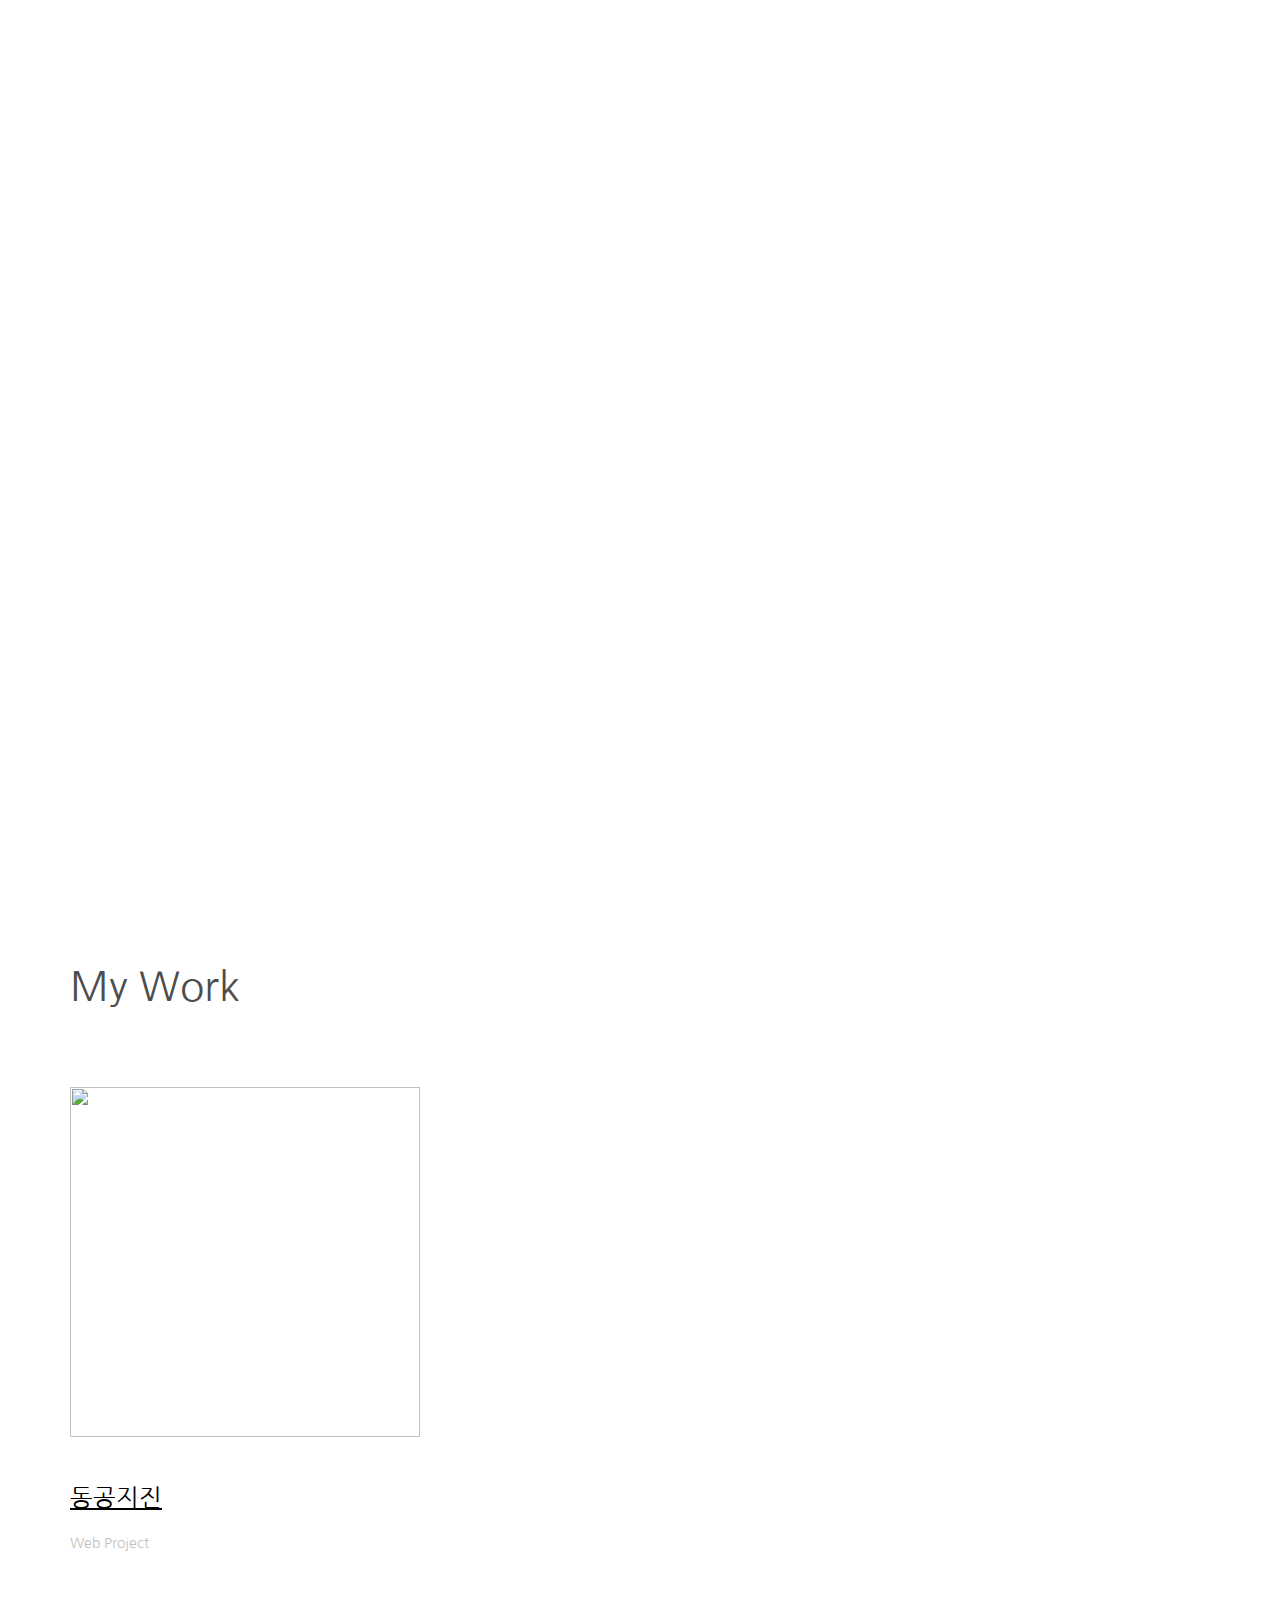
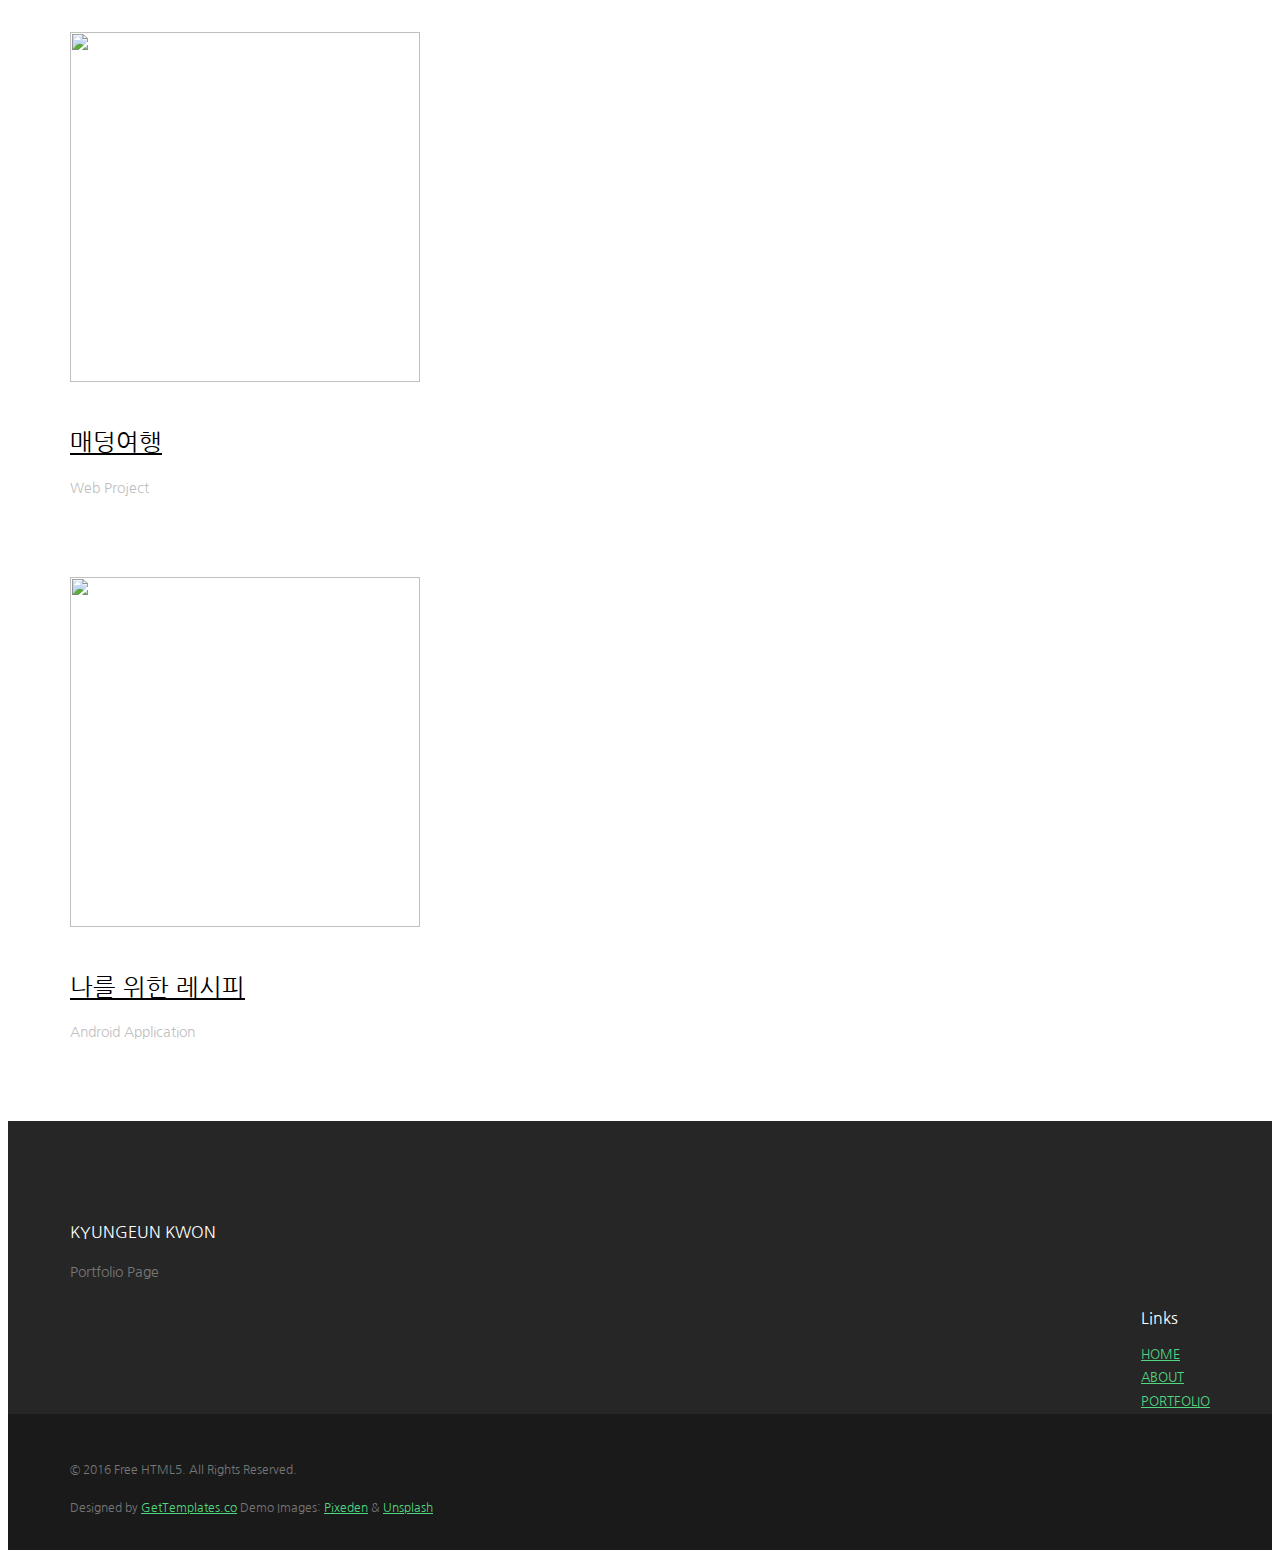
==== index.html @ b7c7cb3e "test" ====
<!DOCTYPE HTML>
<html>
	<head>
	<meta charset="utf-8">
	<meta http-equiv="X-UA-Compatible" content="IE=edge">
	<title>KYUNGEUN KWON</title>
	<meta name="viewport" content="width=device-width, initial-scale=1">
	<meta name="description" content="Free HTML5 Website Template by gettemplates.co" />
	<meta name="keywords" content="free website templates, free html5, free template, free bootstrap, free website template, html5, css3, mobile first, responsive" />
	<meta name="author" content="gettemplates.co" /> 

  	<!-- Facebook and Twitter integration -->
	<meta property="og:title" content=""/>
	<meta property="og:image" content=""/>
	<meta property="og:url" content=""/>
	<meta property="og:site_name" content=""/>
	<meta property="og:description" content=""/>
	<meta name="twitter:title" content="" />
	<meta name="twitter:image" content="" />
	<meta name="twitter:url" content="" />
	<meta name="twitter:card" content="" />

	<link href="https://fonts.googleapis.com/css?family=Merriweather:300,400|Montserrat:400,700" rel="stylesheet">
	<link href="https://fonts.googleapis.com/css?family=Gugi|Nanum+Gothic&amp;subset=korean" rel="stylesheet">
	<!-- Animate.css -->
	<link rel="stylesheet" href="resources/css/animate.css">
	<!-- Icomoon Icon Fonts-->
	<link rel="stylesheet" href="resources/css/icomoon.css">
	<!-- Themify Icons-->
	<link rel="stylesheet" href="resources/css/themify-icons.css">
	<!-- Bootstrap  -->
	<link rel="stylesheet" href="resources/css/bootstrap.css">

	<!-- Owl Carousel  -->
	<link rel="stylesheet" href="resources/css/owl.carousel.min.css">
	<link rel="stylesheet" href="resources/css/owl.theme.default.min.css">

	<!-- Theme style  -->
	<link rel="stylesheet" href="resources/css/style.css">

	<!-- Modernizr JS -->
	<script src="resources/js/modernizr-2.6.2.min.js"></script>
	<!-- FOR IE9 below -->
	<!--[if lt IE 9]>
	<script src="js/respond.min.js"></script>
	<![endif]-->

	</head>
	<body>
		
	<div class="gtco-loader"></div>
	
	<div id="page">

		<nav class="gtco-nav" role="navigation">
			<div class="gtco-container">
				
				<div class="row">
					<div class="col-sm-3 col-xs-12">
						<div id="gtco-logo"><a href="index.html">KYUNGEUN KWON</div>
					</div>
					<div class="col-xs-9 text-right menu-1">
						<ul>
							<li class="active"><a href="index.html">Home</a></li>
							<li><a href="about.html">About</a></li>
							<li class="has-dropdown">
								<a href="portfolio.html">Portfolio</a>
								<ul class="dropdown">
									<li><a href="mywork1.html">My Work1</a></li>
									<li><a href="mywork2.html">My Work2</a></li>
									<li><a href="mywork3.html">My Work3</a></li>
								</ul>
							</li>
						</ul>
					</div>
				</div>
				
			</div>
		</nav>
		
		<div class="gtco-section" id="header_div">
			<div class="gtco-container">
				<div class="row" style="margin-top: 200px;">
					<div class="col-md-8 col-md-offset-2 text-center" >
						<h2 class="header_txt1">KYUNGEUN KWON</h2>
						<p class="header_txt2">Portfolio Site</p>
                        <a class="btn btn-primary" href="about.html">Profile</a>
					</div>
				</div>
				<div class="row">

					
					
				</div>
			</div>
		</div>
    

		<div class="gtco-section">
			<div class="gtco-container">
				<div class="row">
					<div class="col-md-8 col-md-offset-2 gtco-heading text-center">
						<h2>My Work</h2>
						<p></p>
					</div>
				</div>
				
				<div class="row">

					<div class="col-md-12">
						<div class="owl-carousel owl-carousel-carousel">
							<div class="item">
								<div class="gtco-item">
									<a href="mywork1.html"><img src="resources/img/mainP1.png" alt="" class="img-responsive"></a>
									<h2><a href="mywork1.html">동공지진</a></h2>
									<p class="role">Web Project</p>
								</div>
							</div>
							<div class="item">
								<div class="gtco-item">
									<a href="mywork2.html"><img src="resources/img/mainP2.png" alt="" class="img-responsive"></a>
									<h2><a href="mywork2.html">매덩여행</a></h2>
									<p class="role">Web Project</p>
								</div>
							</div>
							<div class="item">
								<div class="gtco-item">
									<a href="mywork3.html"><img src="resources/img/mainP3.png" alt="" class="img-responsive"></a>
									<h2><a href="mywork3.html">나를 위한 레시피</a></h2>
									<p class="role">Android Application</p>
								</div>
							</div>
						</div>
					</div>
					
				</div>
			</div>
		</div>
		<!-- END Work -->

		


		<footer id="gtco-footer" class="gtco-section" role="contentinfo">
			<div class="gtco-container">
				<div class="row row-pb-md">
					<div class="col-md-4 gtco-widget gtco-footer-paragraph">
						<h3>KYUNGEUN KWON</h3>
						<p>Portfolio Page</p>
					</div>
					<div class="col-md-4" style="float: right">
						<div class="row">
							<div class="col-md-6 gtco-footer-link">
								<h3>Links</h3>
								<ul class="gtco-list-link">
									<li><a href="index.html">Home</a></li>
									<li><a href="about.html">ABOUT</a></li>
									<li><a href="portfolio.html">Portfolio</a></li>
								</ul>
							</div>
							
						</div>
					</div>
					
				</div>
			</div>
			<div class="gtco-copyright">
				<div class="gtco-container">
					<div class="row">
						<div class="col-md-6 text-left">
							<p><small>&copy; 2016 Free HTML5. All Rights Reserved. </small></p>
						</div>
						<div class="col-md-6 text-right">
							<p><small>Designed by <a href="http://gettemplates.co/" target="_blank">GetTemplates.co</a> Demo Images: <a href="http://pixeden.com/" target="_blank">Pixeden</a> &amp; <a href="http://unsplash.com" target="_blank">Unsplash</a></small> </p>
						</div>
					</div>
				</div>
			</div>
		</footer>
		<!-- END footer -->
		<!-- END footer -->

	</div>

	<div class="gototop js-top">
		<a href="#" class="js-gotop"><i class="icon-arrow-up"></i></a>
	</div>
	
	<!-- jQuery -->
	<script src="resources/js/jquery.min.js"></script>
	<!-- jQuery Easing -->
	<script src="resources/js/jquery.easing.1.3.js"></script>
	<!-- Bootstrap -->
	<script src="resources/js/bootstrap.min.js"></script>
	<!-- Waypoints -->
	<script src="resources/js/jquery.waypoints.min.js"></script>
	<!-- Carousel -->
	<script src="resources/js/owl.carousel.min.js"></script>

	<!-- Main -->
	<script src="resources/js/main.js"></script>

	</body>
</html>
---- resources/css/style.css ----
@font-face {
  font-family: 'icomoon';
  src: url("../fonts/icomoon/icomoon.eot?srf3rx");
  src: url("../fonts/icomoon/icomoon.eot?srf3rx#iefix") format("embedded-opentype"), url("../fonts/icomoon/icomoon.ttf?srf3rx") format("truetype"), url("../fonts/icomoon/icomoon.woff?srf3rx") format("woff"), url("../fonts/icomoon/icomoon.svg?srf3rx#icomoon") format("svg");
  font-weight: normal;
  font-style: normal;
}
/* =======================================================
*
* 	Template Style 
*
* ======================================================= */
body {
 /*font-family: "Merriweather", serif;*/
  font-family:  'Nanum Gothic', sans-serif;
  font-weight: 400;
  font-size: 14px;
  line-height: 1.7;
  color: #777;
  background: #fff;
}

#page {
  position: relative;
  overflow-x: hidden;
  overflow-y: auto;
  width: 100%;
  -webkit-transition: 0.5s;
  -o-transition: 0.5s;
  transition: 0.5s;
}
.offcanvas #page {
  overflow: hidden;
  position: absolute;
}
.offcanvas #page:after {
  -webkit-transition: 2s;
  -o-transition: 2s;
  transition: 2s;
  position: absolute;
  top: 0;
  right: 0;
  bottom: 0;
  left: 0;
  z-index: 101;
  background: rgba(0, 0, 0, 0.7);
  content: "";
}

a {
  color: #52D681;
  -webkit-transition: 0.5s;
  -o-transition: 0.5s;
  transition: 0.5s;
}
a:hover, a:active, a:focus {
  color: #52D681;
  outline: none;
  text-decoration: none;
}

p {
  margin-bottom: 20px;
}

h1, h2, h3, h4, h5, h6, figure {
  color: #000;
  font-family: 'Nanum Gothic', sans-serif;
  font-weight: 400;
  margin: 0 0 20px 0;
}

::-webkit-selection {
  color: #fff;
  background: #52D681;
}

::-moz-selection {
  color: #fff;
  background: #52D681;
}

::selection {
  color: #fff;
  background: #52D681;
}

.gtco-container {
  max-width: 1140px;
  position: relative;
  margin: 0 auto;
  padding-left: 15px;
  padding-right: 15px;
}

.gtco-nav {
  position: relative;
  top: 0;
  margin: 0;
  padding: 0;
  width: 100%;
  padding: 30px 0;
  z-index: 1001;
  font-family:  'Nanum Gothic', sans-serif;
}
@media screen and (max-width: 768px) {
  .gtco-nav {
    padding: 10px 0;
    border-bottom: 1px solid #666666;
  }
}
.gtco-nav #gtco-logo {
  font-size: 20px;
  margin: 0;
  padding: 0;
  text-transform: uppercase;
  font-weight: bold;
}
.gtco-nav #gtco-logo a {
  color: #000;
}
.gtco-nav #gtco-logo em {
  color: #fff;
}
@media screen and (max-width: 768px) {
  .gtco-nav .menu-1, .gtco-nav .menu-2 {
    display: none;
  }
}
.gtco-nav ul {
  padding: 0;
  margin: .4em 0 0 0;
}
.gtco-nav ul li {
  padding: 0;
  margin: 0;
  list-style: none;
  display: inline;
  line-height: 1.5;
  font-family:  'Nanum Gothic', sans-serif;
}
.gtco-nav ul li > a {
  text-transform: uppercase;
  font-size: 13px !important;
  letter-spacing: .05em;
}
.gtco-nav ul li a {
  font-size: 16px;
  padding: 30px 10px;
  color: #cccccc;
  -webkit-transition: 0.5s;
  -o-transition: 0.5s;
  transition: 0.5s;
}
.gtco-nav ul li a:hover, .gtco-nav ul li a:focus, .gtco-nav ul li a:active {
  color: #000;
}
.gtco-nav ul li.has-dropdown {
  position: relative;
}
.gtco-nav ul li.has-dropdown > a {
  position: relative;
  padding-right: 20px !important;
}
.gtco-nav ul li.has-dropdown > a:after {
  font-family: 'icomoon';
  speak: none;
  font-style: normal;
  font-weight: normal;
  font-variant: normal;
  text-transform: none;
  line-height: 1;
  /* Better Font Rendering =========== */
  -webkit-font-smoothing: antialiased;
  -moz-osx-font-smoothing: grayscale;
  content: "\e921";
  font-style: 10px;
  position: absolute;
  top: 50%;
  margin-top: -7px;
  right: 0;
  color: #ccc;
}
.gtco-nav ul li.has-dropdown .dropdown {
  width: 130px;
  -webkit-box-shadow: 0px 4px 5px 0px rgba(0, 0, 0, 0.15);
  -moz-box-shadow: 0px 4px 5px 0px rgba(0, 0, 0, 0.15);
  box-shadow: 0px 4px 5px 0px rgba(0, 0, 0, 0.15);
  z-index: 1002;
  visibility: hidden;
  opacity: 0;
  position: absolute;
  top: 40px;
  left: 0;
  text-align: left;
  background: #000;
  padding: 20px;
  -webkit-border-radius: 4px;
  -moz-border-radius: 4px;
  -ms-border-radius: 4px;
  border-radius: 4px;
  -webkit-transition: 0s;
  -o-transition: 0s;
  transition: 0s;
}
.gtco-nav ul li.has-dropdown .dropdown:before {
  bottom: 100%;
  left: 40px;
  border: solid transparent;
  content: " ";
  height: 0;
  width: 0;
  position: absolute;
  pointer-events: none;
  border-bottom-color: #000;
  border-width: 8px;
  margin-left: -8px;
}
.gtco-nav ul li.has-dropdown .dropdown li {
  display: block;
  margin-bottom: 7px;
}
.gtco-nav ul li.has-dropdown .dropdown li:last-child {
  margin-bottom: 0;
}
.gtco-nav ul li.has-dropdown .dropdown li a {
  padding: 2px 0;
  display: block;
  color: #999999;
  line-height: 1.2;
  text-transform: none;
  font-size: 15px;
}
.gtco-nav ul li.has-dropdown .dropdown li a:hover {
  color: #fff;
}
.gtco-nav ul li.has-dropdown .dropdown li.active > a {
  color: #000 !important;
}
.gtco-nav ul li.has-dropdown:hover a, .gtco-nav ul li.has-dropdown:focus a {
  color: #000;
}
.gtco-nav ul li.btn-cta a {
  color: #52D681;
}
.gtco-nav ul li.btn-cta a span {
  background: #fff;
  padding: 4px 20px;
  display: -moz-inline-stack;
  display: inline-block;
  zoom: 1;
  *display: inline;
  -webkit-transition: 0.3s;
  -o-transition: 0.3s;
  transition: 0.3s;
  -webkit-border-radius: 100px;
  -moz-border-radius: 100px;
  -ms-border-radius: 100px;
  border-radius: 100px;
}
.gtco-nav ul li.btn-cta a:hover span {
  -webkit-box-shadow: 0px 14px 20px -9px rgba(0, 0, 0, 0.75);
  -moz-box-shadow: 0px 14px 20px -9px rgba(0, 0, 0, 0.75);
  box-shadow: 0px 14px 20px -9px rgba(0, 0, 0, 0.75);
}
.gtco-nav ul li.active > a {
  color: #000 !important;
}

@media screen and (max-width: 480px) {
  #gtco-header .text-left {
    text-align: center !important;
  }
}
@media screen and (max-width: 480px) {
  #gtco-header .btn {
    display: block;
    width: 100%;
  }
}

#gtco-header,
#gtco-counter,
.gtco-bg {
  background-size: cover;
  background-position: top center;
  background-repeat: no-repeat;
  position: relative;
}

.gtco-bg {
  background-position: center center;
  width: 100%;
  float: left;
  position: relative;
}

.gtco-cover {
  height: 900px;
  background-size: cover;
  background-position: center center;
  background-repeat: no-repeat;
  position: relative;
  float: left;
  width: 100%;
}
.gtco-cover.gtco-inner h1 {
  margin-bottom: 0 !important;
}
.gtco-cover a {
  color: #52D681;
}
.gtco-cover a:hover {
  color: white;
}
.gtco-cover .overlay {
  z-index: 1;
  position: absolute;
  bottom: 0;
  top: 0;
  left: 0;
  right: 0;
  background: rgba(29, 43, 83, 0.89);
}
.gtco-cover > .gtco-container {
  position: relative;
  z-index: 10;
}
@media screen and (max-width: 768px) {
  .gtco-cover {
    height: 600px;
    height: inherit !important;
    padding: 3em 0;
  }
}
.gtco-cover .display-t,
.gtco-cover .display-tc {
  height: 900px;
  display: table;
  width: 100%;
}
@media screen and (max-width: 768px) {
  .gtco-cover .display-t,
  .gtco-cover .display-tc {
    height: 600px;
    height: inherit !important;
    padding: 3em 0;
  }
}
.gtco-cover.gtco-cover-sm {
  height: 600px;
}
@media screen and (max-width: 768px) {
  .gtco-cover.gtco-cover-sm {
    height: 400px;
    height: inherit !important;
  }
}
.gtco-cover.gtco-cover-sm .display-t,
.gtco-cover.gtco-cover-sm .display-tc {
  height: 600px;
  display: table;
  width: 100%;
}
@media screen and (max-width: 768px) {
  .gtco-cover.gtco-cover-sm .display-t,
  .gtco-cover.gtco-cover-sm .display-tc {
    height: 400px;
    height: inherit !important;
    padding: 3em 0;
  }
}
.gtco-cover.gtco-cover-xs {
  height: 500px;
}
@media screen and (max-width: 768px) {
  .gtco-cover.gtco-cover-xs {
    height: inherit !important;
    padding: 3em 0;
  }
}
.gtco-cover.gtco-cover-xs .display-t,
.gtco-cover.gtco-cover-xs .display-tc {
  height: 500px;
  display: table;
  width: 100%;
}
@media screen and (max-width: 768px) {
  .gtco-cover.gtco-cover-xs .display-t,
  .gtco-cover.gtco-cover-xs .display-tc {
    padding: 3em 0;
    height: inherit !important;
  }
}

.gtco-client {
  float: left;
  width: 100%;
  padding: 3em 0;
  background: #f6f6f6;
}
.gtco-client .client img {
  margin-top: 10px;
  display: -moz-inline-stack;
  display: inline-block;
  zoom: 1;
  *display: inline;
}

.gtco-testimonial .gtco-testimony {
  float: left;
  width: 100%;
  margin-bottom: 30px;
}
.gtco-testimonial .gtco-left > div {
  display: table-cell;
  float: left;
  width: 80px;
}
.gtco-testimonial .gtco-left > div img {
  -webkit-border-radius: 50%;
  -moz-border-radius: 50%;
  -ms-border-radius: 50%;
  border-radius: 50%;
  max-width: 100% !important;
}
.gtco-testimonial .gtco-left > blockquote {
  padding-left: 20px;
  display: table-cell;
  border-left: none;
  margin: 0;
  padding: 0 0 0 30px;
}
.gtco-testimonial .gtco-left > blockquote p {
  font-style: 16px;
  font-style: italic;
}
.gtco-testimonial .gtco-left > blockquote .author {
  color: #666666;
  display: block;
  margin-top: 20px;
  font-size: 12px;
  font-weight: 700;
  font-family:  'Nanum Gothic', sans-serif;
}

#gtco-footer {
  background: #262626;
  padding: 7em 0 0 0 !important;
  margin-bottom: 0 !important;
  width: 100%;
  float: left;
}
#gtco-footer a:hover {
  color: #fff !important;
}
#gtco-footer .gtco-cta {
  margin-bottom: 30px;
}
#gtco-footer .gtco-cta h3 {
  color: #fff;
  font-size: 30px;
  font-weight: 300;
}
#gtco-footer .gtco-cta .btn-white {
  padding: 15px 20px !important;
}
#gtco-footer .gtco-cta .btn-white.btn-outline:hover {
  color: #000 !important;
}
#gtco-footer .gtco-footer-paragraph h3 {
  color: #fff;
  margin-bottom: 10px;
}
#gtco-footer .gtco-footer-link {
  padding-left: 30px;
}
#gtco-footer .gtco-footer-link h3 {
  color: #fff;
  margin-bottom: 10px;
}
@media screen and (max-width: 768px) {
  #gtco-footer .gtco-footer-link {
    padding-left: 15px;
  }
}
#gtco-footer .gtco-footer-link .gtco-list-link {
  padding: 0;
  margin: 0;
}
#gtco-footer .gtco-footer-link .gtco-list-link li {
  padding: 0;
  margin: 0;
  list-style: none;
}
#gtco-footer .gtco-footer-link .gtco-list-link li a {
  text-transform: uppercase;
  font-size: 13px !important;
  font-family:  'Nanum Gothic', sans-serif;
}
#gtco-footer .gtco-footer-subscribe {
  padding-left: 30px;
}
@media screen and (max-width: 768px) {
  #gtco-footer .gtco-footer-subscribe {
    padding-left: 15px;
  }
}
#gtco-footer .gtco-footer-subscribe .form-control {
  background: #fff !important;
  border: none !important;
}
#gtco-footer .gtco-footer-subscribe .btn {
  margin-top: 4px;
  -webkit-border-radius: 4px;
  -moz-border-radius: 4px;
  -ms-border-radius: 4px;
  border-radius: 4px;
  height: 54px !important;
  line-height: 1.5;
  padding-top: 10px;
  padding-bottom: 10px;
  padding-left: 10px !important;
  padding-right: 10px !important;
}
#gtco-footer .gtco-copyright {
  background: #1a1a1a;
  padding: 30px 0;
  float: left;
  width: 100%;
}
#gtco-footer .gtco-copyright p {
  font-family:  'Nanum Gothic', sans-serif;
}
#gtco-footer .gtco-copyright p:last-child {
  margin-bottom: 0;
}

.bg-img {
  background-position: center center;
  background-size: cover;
  background-repeat: no-repeat;
}

.gtco-staff, .gtco-item {
  margin-bottom: 4em;
  float: left;
  width: 100%;
  display: block;
}
@media screen and (max-width: 768px) {
  .gtco-staff, .gtco-item {
    margin-bottom: 3em;
  }
}
.gtco-staff img, .gtco-item img {
  margin-bottom: 40px !important;
}
.gtco-staff h2, .gtco-item h2 {
  font-size: 24px;
  margin-bottom: 5px;
}
.gtco-staff h2 a, .gtco-item h2 a {
  color: #000 !important;
}
.gtco-staff p, .gtco-item p {
  margin-bottom: 30px;
  color: #777;
}
.gtco-staff .role, .gtco-item .role {
  color: #bfbfbf;
  margin-bottom: 20px;
  font-weight: normal;
  display: block;
}
.gtco-staff .fh5co-social, .gtco-item .fh5co-social {
  padding: 0;
  margin: 0;
}
.gtco-staff .fh5co-social li, .gtco-item .fh5co-social li {
  padding: 0;
  margin: 0 10px 0 0;
  list-style: none;
  display: -moz-inline-stack;
  display: inline-block;
  zoom: 1;
  *display: inline;
}
.gtco-staff .fh5co-social li a, .gtco-item .fh5co-social li a {
  font-size: 20px;
  color: #52d681;
}
.gtco-staff .fh5co-social li a:hover, .gtco-item .fh5co-social li a:hover {
  color: #000;
}

.gtco-news ul {
  padding: 0;
  margin: 0;
}
.gtco-news ul li {
  margin: 0 0 20px 0;
  list-style: none;
  display: block;
  border-bottom: 1px solid #f2f2f2;
}
.gtco-news ul li a {
  display: block;
  padding: 0 0 20px 0;
}
.gtco-news ul li a h3 {
  margin-bottom: 15px;
  font-weight: 100;
  -webkit-transition: 0.3s;
  -o-transition: 0.3s;
  transition: 0.3s;
  color: #52D681;
}
.gtco-news ul li a .post-date {
  text-transform: uppercase;
  letter-spacing: .05em;
  color: #b3b3b3;
  font-family:  'Nanum Gothic', sans-serif;
  margin-bottom: 10px;
  display: block;
  font-size: 12px;
  font-weight: 100;
}
.gtco-news ul li a p {
  color: gray;
}
.gtco-news ul li a p:last-child {
  margin-bottom: 0;
}
.gtco-news ul li a:hover h3 {
  color: #000;
}

.gtco-social-icons {
  margin: 0;
  padding: 0;
}
.gtco-social-icons li {
  margin: 0;
  padding: 0;
  list-style: none;
  display: -moz-inline-stack;
  display: inline-block;
  zoom: 1;
  *display: inline;
}
.gtco-social-icons li a {
  display: -moz-inline-stack;
  display: inline-block;
  zoom: 1;
  *display: inline;
  color: #52D681;
  padding-left: 10px;
  padding-right: 10px;
}
.gtco-social-icons li a i {
  font-size: 20px;
}

.gtco-contact-info {
  margin-bottom: 30px;
  float: left;
  width: 100%;
  position: relative;
}
.gtco-contact-info ul {
  padding: 0;
  margin: 0;
}
.gtco-contact-info ul li {
  padding: 0 0 0 50px;
  margin: 0 0 30px 0;
  list-style: none;
  position: relative;
}
.gtco-contact-info ul li:before {
  color: #cccccc;
  position: absolute;
  left: 0;
  top: .05em;
  font-family: 'icomoon';
  speak: none;
  font-style: normal;
  font-weight: normal;
  font-variant: normal;
  text-transform: none;
  line-height: 1;
  /* Better Font Rendering =========== */
  -webkit-font-smoothing: antialiased;
  -moz-osx-font-smoothing: grayscale;
}
.gtco-contact-info ul li.address:before {
  font-size: 30px;
  content: "\e9d1";
}
.gtco-contact-info ul li.phone:before {
  font-size: 23px;
  content: "\e9f4";
}
.gtco-contact-info ul li.email:before {
  font-size: 23px;
  content: "\e9da";
}
.gtco-contact-info ul li.url:before {
  font-size: 23px;
  content: "\e9af";
}

#map {
  width: 100%;
  height: 500px;
  position: relative;
}
@media screen and (max-width: 768px) {
  #map {
    height: 200px;
  }
}

form label {
  font-weight: normal !important;
}

#gtco-header {
  background-repeat: no-repeat;
  background-size: cover;
}
#gtco-header p {
  color: #d3f1ed;
  font-size: 20px;
  margin-bottom: 40px !important;
}
#gtco-header h1 {
  font-size: 50px;
  line-height: 1.2 !important;
  margin-bottom: 30px !important;
  color: #d3f1ed;
  font-weight: 100;
}
@media screen and (max-width: 768px) {
  #gtco-header h1 {
    line-height: 1.2 !important;
  }
}
#gtco-header h1.no-margin {
  margin-bottom: 0 !important;
}
#gtco-header .copy {
  margin-top: 0em;
}
#gtco-header .btn {
  color: #34a7bd !important;
  text-shadow: none !important;
}
#gtco-header .header-img {
  margin-bottom: 30px;
}

#gtco-header .display-tc,
#gtco-counter .display-tc,
.gtco-cover .display-tc {
  display: table-cell !important;
  vertical-align: middle;
}
#gtco-header .display-tc h1, #gtco-header .display-tc h2,
#gtco-counter .display-tc h1,
#gtco-counter .display-tc h2,
.gtco-cover .display-tc h1,
.gtco-cover .display-tc h2 {
  margin: 0;
  padding: 0;
  color: white;
}
#gtco-header .display-tc h1,
#gtco-counter .display-tc h1,
.gtco-cover .display-tc h1 {
  margin-bottom: 0px;
  font-size: 59px;
  line-height: 1.5;
}
@media screen and (max-width: 768px) {
  #gtco-header .display-tc h1,
  #gtco-counter .display-tc h1,
  .gtco-cover .display-tc h1 {
    font-size: 34px;
    line-height: 1.2;
    margin-bottom: 10px;
  }
}
#gtco-header .display-tc h2,
#gtco-counter .display-tc h2,
.gtco-cover .display-tc h2 {
  font-size: 22px;
  line-height: 1.5;
  margin-bottom: 30px;
}

#gtco-counter {
  text-align: center;
}
#gtco-counter .counter {
  font-size: 50px;
  margin-bottom: 10px;
  color: #52D681;
  font-weight: 100;
  display: block;
}
#gtco-counter .counter-label {
  margin-bottom: 0;
  text-transform: uppercase;
  color: rgba(0, 0, 0, 0.5);
  letter-spacing: .1em;
}
@media screen and (max-width: 768px) {
  #gtco-counter .feature-center {
    margin-bottom: 50px;
  }
}
#gtco-counter .icon {
  width: 70px;
  height: 70px;
  text-align: center;
  margin-bottom: 20px;
  background: none !important;
  border: none !important;
}
#gtco-counter .icon i {
  height: 70px;
}
#gtco-counter .icon i:before {
  color: #cccccc;
  display: block;
  text-align: center;
  margin-left: 3px;
}

.gtco-section {
  padding: 3em 0;
  clear: both;
  position: relative;
}
@media screen and (max-width: 768px) {
  .gtco-section {
    padding: 3em 0;
  }
}
.gtco-section.border-bottom {
  border-bottom: 1px solid #d9d9d9;
}
.gtco-section.gtco-gray {
  background: #f6f6f6;
}

.gtco-heading {
  margin-bottom: 5em;
}
.gtco-heading.gtco-heading-sm {
  margin-bottom: 2em;
}
.gtco-heading h2 {
  font-size: 40px;
  margin-bottom: 10px;
  line-height: 1.5;
  color: #4d4d4d;
  font-weight: 300;
}
.gtco-heading p {
  font-size: 18px;
  line-height: 1.7;
  color: #898989;
}

blockquote {
  padding-left: 0;
  border-left: none;
}
blockquote p {
  color: #000;
}
blockquote p > cite {
  font-size: 14px;
  color: #b3b3b3;
}

#gtco-offcanvas {
  position: absolute;
  z-index: 1901;
  width: 270px;
  background: black;
  top: 0;
  right: 0;
  top: 0;
  bottom: 0;
  padding: 45px 40px 40px 40px;
  overflow-y: auto;
  display: none;
  -moz-transform: translateX(270px);
  -webkit-transform: translateX(270px);
  -ms-transform: translateX(270px);
  -o-transform: translateX(270px);
  transform: translateX(270px);
  -webkit-transition: 0.5s;
  -o-transition: 0.5s;
  transition: 0.5s;
}
@media screen and (max-width: 768px) {
  #gtco-offcanvas {
    display: block;
  }
}
.offcanvas #gtco-offcanvas {
  -moz-transform: translateX(0px);
  -webkit-transform: translateX(0px);
  -ms-transform: translateX(0px);
  -o-transform: translateX(0px);
  transform: translateX(0px);
}
#gtco-offcanvas a {
  color: rgba(255, 255, 255, 0.5);
  font-family: "Montserrat", sans-serif;
}
#gtco-offcanvas a:hover {
  color: rgba(255, 255, 255, 0.8);
}
#gtco-offcanvas ul {
  padding: 0;
  margin: 0;
}
#gtco-offcanvas ul li {
  padding: 0;
  margin: 0;
  display: block;
  list-style: none;
  float: left;
  width: 100%;
  margin-bottom: 5px;
}
#gtco-offcanvas ul li > ul {
  padding-left: 20px;
  display: none;
}
#gtco-offcanvas ul li > a {
  display: block;
}
#gtco-offcanvas ul li.offcanvas-has-dropdown > a {
  display: block;
  position: relative;
}
#gtco-offcanvas ul li.offcanvas-has-dropdown > a:after {
  position: absolute;
  right: 0px;
  font-family: 'icomoon';
  speak: none;
  font-style: normal;
  font-weight: normal;
  font-variant: normal;
  text-transform: none;
  line-height: 1;
  /* Better Font Rendering =========== */
  -webkit-font-smoothing: antialiased;
  -moz-osx-font-smoothing: grayscale;
  content: "\e921";
  font-size: 20px;
  color: rgba(255, 255, 255, 0.2);
  -webkit-transition: 0.5s;
  -o-transition: 0.5s;
  transition: 0.5s;
}
#gtco-offcanvas ul li.offcanvas-has-dropdown.active a:after {
  -webkit-transform: rotate(-180deg);
  -moz-transform: rotate(-180deg);
  -ms-transform: rotate(-180deg);
  -o-transform: rotate(-180deg);
  transform: rotate(-180deg);
}

.uppercase {
  font-size: 14px;
  color: #000;
  margin-bottom: 10px;
  font-weight: 700;
  text-transform: uppercase;
}

.gototop {
  position: fixed;
  bottom: 20px;
  right: 20px;
  z-index: 999;
  opacity: 0;
  visibility: hidden;
  -webkit-transition: 0.5s;
  -o-transition: 0.5s;
  transition: 0.5s;
}
.gototop.active {
  opacity: 1;
  visibility: visible;
}
.gototop a {
  width: 50px;
  height: 50px;
  display: table;
  background: rgba(0, 0, 0, 0.5);
  color: #fff;
  text-align: center;
  -webkit-border-radius: 4px;
  -moz-border-radius: 4px;
  -ms-border-radius: 4px;
  border-radius: 4px;
}
.gototop a i {
  height: 50px;
  display: table-cell;
  vertical-align: middle;
}
.gototop a:hover, .gototop a:active, .gototop a:focus {
  text-decoration: none;
  outline: none;
}

.gtco-nav-toggle {
  width: 25px;
  height: 25px;
  cursor: pointer;
  text-decoration: none;
}
.gtco-nav-toggle.active i::before, .gtco-nav-toggle.active i::after {
  background: #444;
}
.gtco-nav-toggle:hover, .gtco-nav-toggle:focus, .gtco-nav-toggle:active {
  outline: none;
  border-bottom: none !important;
}
.gtco-nav-toggle i {
  position: relative;
  display: inline-block;
  width: 25px;
  height: 2px;
  color: #252525;
  font: bold 14px/.4 Helvetica;
  text-transform: uppercase;
  text-indent: -55px;
  background: #252525;
  transition: all .2s ease-out;
}
.gtco-nav-toggle i::before, .gtco-nav-toggle i::after {
  content: '';
  width: 25px;
  height: 2px;
  background: #252525;
  position: absolute;
  left: 0;
  transition: all .2s ease-out;
}
.gtco-nav-toggle.gtco-nav-white > i {
  color: #fff;
  background: #fff;
}
.gtco-nav-toggle.gtco-nav-white > i::before, .gtco-nav-toggle.gtco-nav-white > i::after {
  background: #fff;
}

.gtco-nav-toggle i::before {
  top: -7px;
}

.gtco-nav-toggle i::after {
  bottom: -7px;
}

.gtco-nav-toggle:hover i::before {
  top: -10px;
}

.gtco-nav-toggle:hover i::after {
  bottom: -10px;
}

.gtco-nav-toggle.active i {
  background: transparent;
}

.gtco-nav-toggle.active i::before {
  top: 0;
  -webkit-transform: rotateZ(45deg);
  -moz-transform: rotateZ(45deg);
  -ms-transform: rotateZ(45deg);
  -o-transform: rotateZ(45deg);
  transform: rotateZ(45deg);
}

.gtco-nav-toggle.active i::after {
  bottom: 0;
  -webkit-transform: rotateZ(-45deg);
  -moz-transform: rotateZ(-45deg);
  -ms-transform: rotateZ(-45deg);
  -o-transform: rotateZ(-45deg);
  transform: rotateZ(-45deg);
}

.gtco-nav-toggle {
  position: absolute;
  right: 0px;
  top: 8px;
  z-index: 21;
  padding: 6px 0 0 0;
  display: block;
  margin: 0 auto;
  display: none;
  height: 44px;
  width: 44px;
  z-index: 2001;
  border-bottom: none !important;
}
@media screen and (max-width: 768px) {
  .gtco-nav-toggle {
    display: block;
  }
}

.btn {
  margin-right: 4px;
  margin-bottom: 4px;
  font-family: "Montserrat", sans-serif;
  font-size: 13px;
  font-weight: 700 !important;
  -webkit-border-radius: 0px;
  -moz-border-radius: 0px;
  -ms-border-radius: 0px;
  border-radius: 0px;
  letter-spacing: 2px;
  -webkit-transition: 0.5s;
  -o-transition: 0.5s;
  transition: 0.5s;
  padding: 20px 30px;
  text-transform: uppercase;
  text-shadow: none !important;
  -webkit-box-shadow: 0px 5px 10px 0px rgba(0, 0, 0, 0.15);
  -moz-box-shadow: 0px 5px 10px 0px rgba(0, 0, 0, 0.15);
  box-shadow: 0px 5px 10px 0px rgba(0, 0, 0, 0.15);
}
.btn.btn-sm {
  padding: 10px 20px !important;
}
.btn:hover, .btn:active, .btn:focus {
  outline: none !important;
  -webkit-box-shadow: 0px 10px 15px 0px rgba(0, 0, 0, 0.1);
  -moz-box-shadow: 0px 10px 15px 0px rgba(0, 0, 0, 0.1);
  box-shadow: 0px 10px 15px 0px rgba(0, 0, 0, 0.1);
}

.btn-primary {
  background: #52D681;
  color: #fff;
  border: 2px solid #52D681 !important;
}
.btn-primary:hover, .btn-primary:focus, .btn-primary:active {
  background: #67db90 !important;
  border-color: #67db90 !important;
}
.btn-primary.btn-outline {
  background: transparent;
  color: #52D681;
  border: 2px solid #52D681;
}
.btn-primary.btn-outline:hover, .btn-primary.btn-outline:focus, .btn-primary.btn-outline:active {
  background: #52D681;
  color: #fff;
}

.btn-success {
  background: #5cb85c;
  color: #fff;
  border: 2px solid #5cb85c;
}
.btn-success:hover, .btn-success:focus, .btn-success:active {
  background: #4cae4c !important;
  border-color: #4cae4c !important;
}
.btn-success.btn-outline {
  background: transparent;
  color: #5cb85c;
  border: 2px solid #5cb85c;
}
.btn-success.btn-outline:hover, .btn-success.btn-outline:focus, .btn-success.btn-outline:active {
  background: #5cb85c;
  color: #fff;
}

.btn-info {
  background: #5bc0de;
  color: #fff;
  border: 2px solid #5bc0de;
}
.btn-info:hover, .btn-info:focus, .btn-info:active {
  background: #46b8da !important;
  border-color: #46b8da !important;
}
.btn-info.btn-outline {
  background: transparent;
  color: #5bc0de;
  border: 2px solid #5bc0de;
}
.btn-info.btn-outline:hover, .btn-info.btn-outline:focus, .btn-info.btn-outline:active {
  background: #5bc0de;
  color: #fff;
}

.btn-warning {
  background: #f0ad4e;
  color: #fff;
  border: 2px solid #f0ad4e;
}
.btn-warning:hover, .btn-warning:focus, .btn-warning:active {
  background: #eea236 !important;
  border-color: #eea236 !important;
}
.btn-warning.btn-outline {
  background: transparent;
  color: #f0ad4e;
  border: 2px solid #f0ad4e;
}
.btn-warning.btn-outline:hover, .btn-warning.btn-outline:focus, .btn-warning.btn-outline:active {
  background: #f0ad4e;
  color: #fff;
}

.btn-danger {
  background: #d9534f;
  color: #fff;
  border: 2px solid #d9534f;
}
.btn-danger:hover, .btn-danger:focus, .btn-danger:active {
  background: #d43f3a !important;
  border-color: #d43f3a !important;
}
.btn-danger.btn-outline {
  background: transparent;
  color: #d9534f;
  border: 2px solid #d9534f;
}
.btn-danger.btn-outline:hover, .btn-danger.btn-outline:focus, .btn-danger.btn-outline:active {
  background: #d9534f;
  color: #fff;
}

.btn-white {
  background: #fff;
  color: #000;
  border: 2px solid #fff;
}
.btn-white:hover, .btn-white:focus, .btn-white:active {
  color: #000;
  background: #fff;
  border-color: #fff;
}
.btn-white.btn-outline {
  color: #fff;
  border: 2px solid #fff;
}
.btn-white.btn-outline:hover, .btn-white.btn-outline:focus, .btn-white.btn-outline:active {
  background: #fff;
  color: #000 !important;
  border: 2px solid #fff;
}

.btn-special {
  background: #52D681;
  color: #2f9051;
  border: 2px solid #52D681;
}
.btn-special:hover, .btn-special:focus, .btn-special:active {
  color: #fff;
  background: #52D681;
  border-color: #52D681;
}
.btn-special.btn-outline {
  color: #fff;
  border: 2px solid #52D681;
}
.btn-special.btn-outline:hover, .btn-special.btn-outline:focus, .btn-special.btn-outline:active {
  background: #fff;
  color: #2f9051;
  border: 2px solid #52D681;
}

.btn-outline {
  background: none;
  border: 2px solid gray;
  font-size: 16px;
  -webkit-transition: 0.3s;
  -o-transition: 0.3s;
  transition: 0.3s;
}
.btn-outline:hover, .btn-outline:focus, .btn-outline:active {
  box-shadow: none;
}

.btn.with-arrow {
  position: relative;
  -webkit-transition: 0.3s;
  -o-transition: 0.3s;
  transition: 0.3s;
}
.btn.with-arrow i {
  visibility: hidden;
  opacity: 0;
  position: absolute;
  right: 0px;
  top: 50%;
  margin-top: -8px;
  -webkit-transition: 0.2s;
  -o-transition: 0.2s;
  transition: 0.2s;
}
.btn.with-arrow:hover {
  padding-right: 50px;
}
.btn.with-arrow:hover i {
  color: #fff;
  right: 18px;
  visibility: visible;
  opacity: 1;
}

.form-control {
  box-shadow: none;
  background: transparent;
  border: 2px solid rgba(0, 0, 0, 0.1);
  height: 54px;
  font-size: 18px;
  font-weight: 300;
}
.form-control:active, .form-control:focus {
  outline: none;
  box-shadow: none;
  border-color: #52D681;
}

.row-pb-md {
  padding-bottom: 4em !important;
}

.row-pb-sm {
  padding-bottom: 2em !important;
}

.mt-md {
  margin-top: 70px;
}
@media screen and (max-width: 768px) {
  .mt-md {
    margin-top: 10px;
  }
}

.gtco-loader {
  position: fixed;
  left: 0px;
  top: 0px;
  width: 100%;
  height: 100%;
  z-index: 9999;
  background: url(../images/loader.gif) center no-repeat #fff;
}

.js .animate-box {
  opacity: 0;
}

@media screen and (max-width: 768px) {
  .gtco-nav .gtco-contact {
    text-align: left !important;
  }
}
.gtco-nav .gtco-contact ul {
  padding: 0;
  margin: 0 0 20px 0;
}
.gtco-nav .gtco-contact ul li {
  padding: 0;
  margin: 0;
}
.gtco-nav .gtco-contact ul li a {
  font-size: 14px;
  font-weight: bold !important;
  margin-left: 0px;
}
.gtco-nav .gtco-contact ul li a i {
  color: #52D681;
}
.gtco-nav .gtco-contact ul li a:hover i {
  color: #fff;
}

.gtco-flex {
  flex-wrap: wrap;
  -webkit-flex-wrap: wrap;
  -moz-flex-wrap: wrap;
  display: -webkit-box;
  display: -moz-box;
  display: -ms-flexbox;
  display: -webkit-flex;
  display: flex;
  position: relative;
  float: left;
}

#gtco-portfolio {
  padding: 7em 0;
  background: #303841;
  min-height: 500px;
}
@media screen and (max-width: 768px) {
  #gtco-portfolio {
    padding: 3em 0;
  }
}
#gtco-portfolio .gtco-heading h2 {
  color: #fff;
}
#gtco-portfolio .gtco-heading p {
  color: rgba(255, 255, 255, 0.7);
}

/* Owl Override Style */
.owl-carousel-carousel.owl-theme .owl-controls .owl-nav .owl-next,
.owl-carousel-carousel.owl-theme .owl-controls .owl-nav .owl-prev {
  top: 25%;
  z-index: 1001;
  position: absolute;
}

.owl-carousel-fullwidth.owl-theme .owl-controls .owl-nav .owl-next,
.owl-carousel-fullwidth.owl-theme .owl-controls .owl-nav .owl-prev {
  top: 44%;
  z-index: 1001;
  position: absolute;
  -webkit-transition: 0.2s;
  -o-transition: 0.2s;
  transition: 0.2s;
}

.owl-carousel-carousel.owl-theme .owl-controls .owl-nav .owl-next {
  right: -170px;
}
@media screen and (max-width: 992px) {
  .owl-carousel-carousel.owl-theme .owl-controls .owl-nav .owl-next {
    right: -50px;
  }
}

.owl-carousel-carousel.owl-theme .owl-controls .owl-nav .owl-prev {
  left: -170px;
}
@media screen and (max-width: 992px) {
  .owl-carousel-carousel.owl-theme .owl-controls .owl-nav .owl-prev {
    left: -50px;
  }
}

.owl-carousel-fullwidth.owl-theme .owl-controls .owl-nav .owl-next {
  right: 0px;
}

.owl-carousel-fullwidth.owl-theme .owl-controls .owl-nav .owl-prev {
  left: 0px;
}

.owl-carousel-fullwidth.owl-theme .owl-controls .owl-nav .owl-next i,
.owl-carousel-fullwidth.owl-theme .owl-controls .owl-nav .owl-prev i {
  color: #000;
}
.owl-carousel-fullwidth.owl-theme .owl-controls .owl-nav .owl-next:hover i,
.owl-carousel-fullwidth.owl-theme .owl-controls .owl-nav .owl-prev:hover i {
  color: #000;
}

@media screen and (max-width: 768px) {
  .owl-theme .owl-controls .owl-nav {
    display: none;
  }
}

.owl-carousel-fullwidth.owl-theme .owl-controls .owl-nav [class*="owl-"] {
  background: none !important;
}
.owl-carousel-fullwidth.owl-theme .owl-controls .owl-nav [class*="owl-"] i {
  color: #fff;
  font-size: 24px;
  background: rgba(0, 0, 0, 0.7) !important;
  z-index: 1002;
  padding: 12px;
  -webkit-transition: 0.5s;
  -o-transition: 0.5s;
  transition: 0.5s;
}
.owl-carousel-fullwidth.owl-theme .owl-controls .owl-nav [class*="owl-"]:hover i, .owl-carousel-fullwidth.owl-theme .owl-controls .owl-nav [class*="owl-"]:focus i {
  color: #fff;
}

.owl-carousel-carousel.owl-theme .owl-controls .owl-nav [class*="owl-"] {
  background: none !important;
}
.owl-carousel-carousel.owl-theme .owl-controls .owl-nav [class*="owl-"] i {
  color: #b3b3b3;
  font-size: 30px;
  background: transparent !important;
  z-index: 1002;
  padding: 12px;
  -webkit-transition: 0.5s;
  -o-transition: 0.5s;
  transition: 0.5s;
}
.owl-carousel-carousel.owl-theme .owl-controls .owl-nav [class*="owl-"]:hover i, .owl-carousel-carousel.owl-theme .owl-controls .owl-nav [class*="owl-"]:focus i {
  color: #000;
}

.gtco-more {
  font-family: "Montserrat", sans-serif;
  text-transform: uppercase;
  font-size: 11px;
  letter-spacing: .05em;
}
.gtco-more:hover {
  color: #000;
}

.gto-features {
  border-top: 1px solid #e6e6e6;
}

.feature-left {
  margin-bottom: 0px;
}
@media screen and (max-width: 768px) {
  .feature-left {
    margin-bottom: 20px;
  }
}
.feature-left > .icon {
  float: left;
  font-size: 34px;
  color: #cccccc;
}
.feature-left > .copy {
  padding-left: 30px;
}
.feature-left > .copy h3 {
  font-size: 14px;
  font-weight: bold;
  text-transform: uppercase;
  letter-spacing: .05em;
}
.feature-left > .copy p {
  font-size: 14px !important;
  line-height: 26px;
}
.feature-left > .copy p:last-child {
  margin-bottom: 0;
}
.feature-left > .icon, .feature-left > .copy {
  display: table-cell;
}

.gtco-services .feature-left {
  float: left;
  width: 100%;
  margin-bottom: 50px !important;
}
.gtco-services .feature-left p {
  margin-bottom: 10px !important;
}

.owl-theme .owl-dots {
  position: absolute;
  bottom: 0;
  width: 100%;
  text-align: center;
}

.owl-carousel-fullwidth.owl-theme .owl-dots {
  bottom: 0;
  margin-bottom: 2.5em;
}

.owl-carousel-fullwidth .item > a {
  display: block;
  position: relative;
  z-index: 10;
}
.owl-carousel-fullwidth .item > a:after {
  z-index: 1;
  content: "";
  position: absolute;
  width: 100%;
  height: 40%;
  bottom: 0;
  -webkit-box-shadow: inset 0px -177px 230px -121px rgba(0, 0, 0, 0.75);
  -moz-box-shadow: inset 0px -177px 230px -121px rgba(0, 0, 0, 0.75);
  box-shadow: inset 0px -177px 230px -121px rgba(0, 0, 0, 0.75);
  -webkit-box-shadow: inset -27px -181px 151px -121px rgba(0, 0, 0, 0.75);
  -moz-box-shadow: inset -27px -181px 151px -121px rgba(0, 0, 0, 0.75);
  box-shadow: inset -27px -181px 151px -121px rgba(0, 0, 0, 0.75);
}
.owl-carousel-fullwidth .item > a .slider-copy {
  position: absolute;
  bottom: 10px;
  left: 20px;
  right: 20px;
  z-index: 10;
}
.owl-carousel-fullwidth .item > a .slider-copy h2 {
  color: #fff;
  font-size: 24px;
  font-weight: 100;
}

.owl-theme .owl-dots .owl-dot span {
  width: 10px;
  height: 10px;
  background: #cccccc;
  -webkit-transition: 0.2s;
  -o-transition: 0.2s;
  transition: 0.2s;
}
.owl-theme .owl-dots .owl-dot span:hover {
  background: none;
}

.owl-theme .owl-dots .owl-dot.active span, .owl-theme .owl-dots .owl-dot:hover span {
  background: none;
  background: #4d4d4d;
}

/*# sourceMappingURL=style.css.map */
#header_div{
    background: url(resources/img/homebg.jpg) no-repeat center;
    display: block;
    height: 700px;
}

.header_txt1 {
    font-size: 40px;
      margin-bottom: 10px;
      line-height: 1.5;
      font-weight: 300;
    color: white;
}
.header_txt2 {
    font-size: 18px;
  line-height: 1.7;
    color: white;
}

.gtco-item img {
    width: 350px;
    height: 350px;
}

.bar_container {
    display: inline-block;
  width: 60%;
  background-color: #ddd;
}

.skills {
  text-align: right;
  padding: 10px;
  color: white;
}

.bar_div{
    width: 100%;
    padding-bottom: 10px;
}
.java {width: 50%; background-color: #2196F3;}

.bar_txt{
    display: inline-block;
    width: 20%;
}
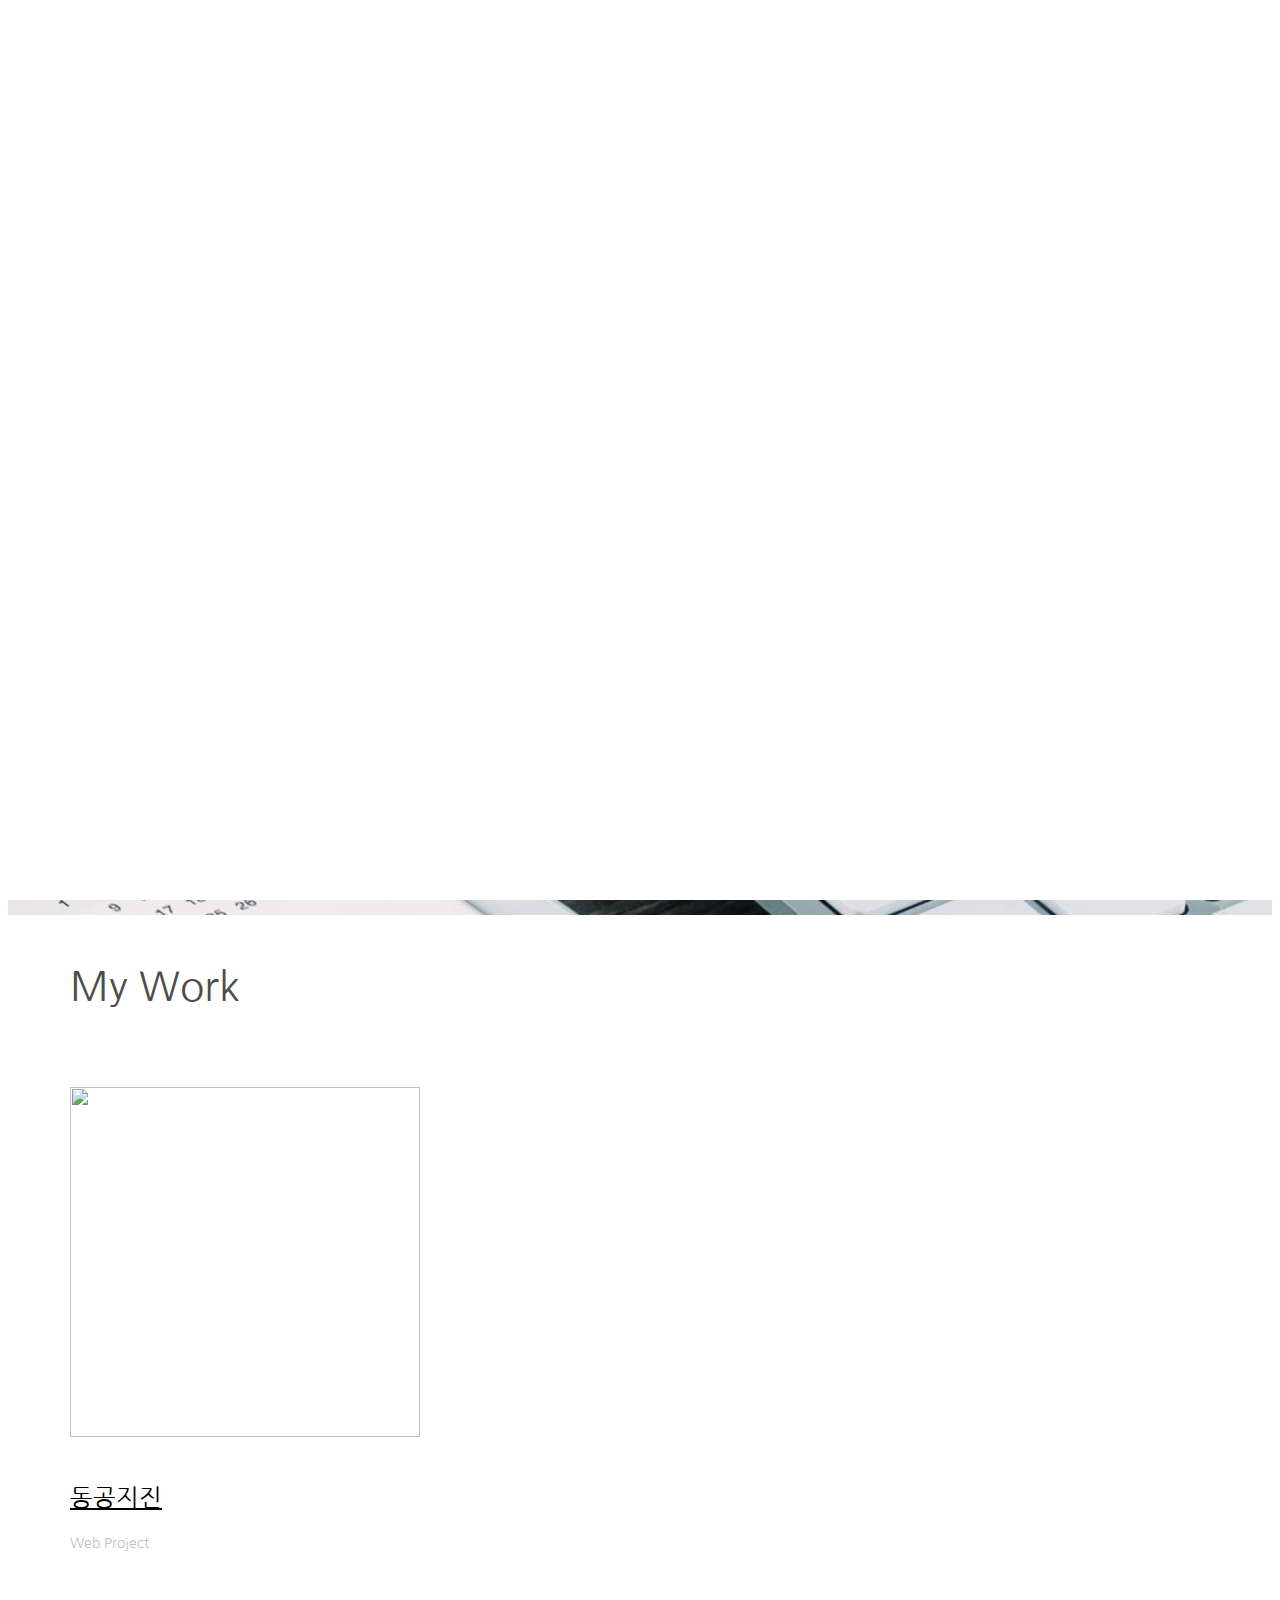
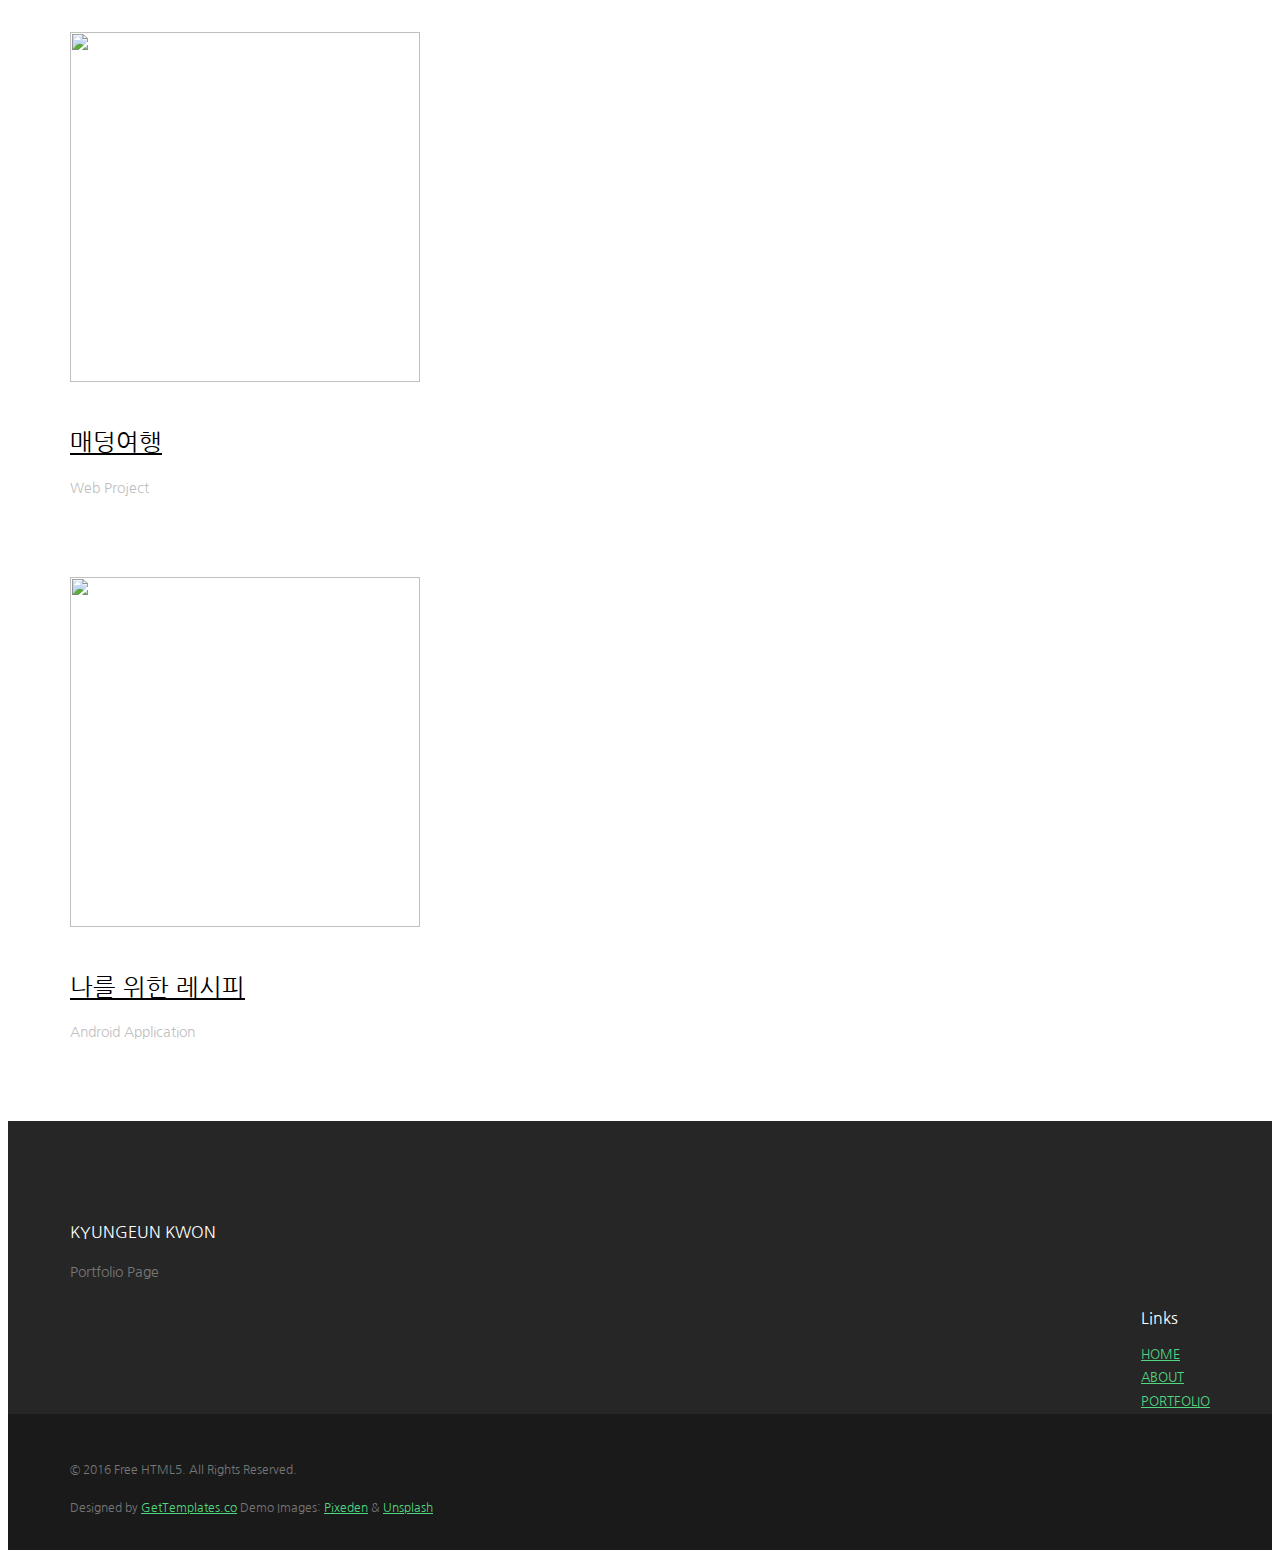
==== commit 3d35ff22: "TEST" ====
--- a/index.html
+++ b/index.html
@@ -66,9 +66,9 @@
 							<li class="has-dropdown">
 								<a href="portfolio.html">Portfolio</a>
 								<ul class="dropdown">
-									<li><a href="mywork1.html">My Work1</a></li>
-									<li><a href="mywork2.html">My Work2</a></li>
-									<li><a href="mywork3.html">My Work3</a></li>
+									<li><a href="mywork1.html">동공지진</a></li>
+									<li><a href="mywork2.html">매덩여행</a></li>
+									<li><a href="mywork3.html">나를 위한 레시피</a></li>
 								</ul>
 							</li>
 						</ul>
--- a/resources/css/style.css
+++ b/resources/css/style.css
@@ -1641,7 +1641,7 @@
 
 /*# sourceMappingURL=style.css.map */
 #header_div{
-    background: url(resources/img/homebg.jpg) no-repeat center;
+    background: url(/resources/img/homebg.jpg) no-repeat center;
     display: block;
     height: 700px;
 }
@@ -1685,4 +1685,40 @@
 .bar_txt{
     display: inline-block;
     width: 20%;
-}+}
+.HTML {width: 80%; background-color: crimson;}
+.Spring{
+    width: 50%; background-color: #2196F3;
+}
+
+.JavaScript{
+   width: 80%; background-color: crimson;
+}
+
+.SQL{
+    width: 50%; background-color: #2196F3;
+}
+
+.Hadoop{
+    width: 75%; background-color: darkorange;
+}
+
+.Android{
+    width: 50%; background-color: #2196F3;
+}
+
+.Linux{
+    width: 50%; background-color: #2196F3;
+}
+.JSP{
+     width: 50%; background-color: #2196F3;
+}
+.Python{
+     width: 50%; background-color: #2196F3;
+}
+.Aduino{
+     width: 50%; background-color: #2196F3;
+}
+.C{
+      width: 80%; background-color: crimson;
+}
